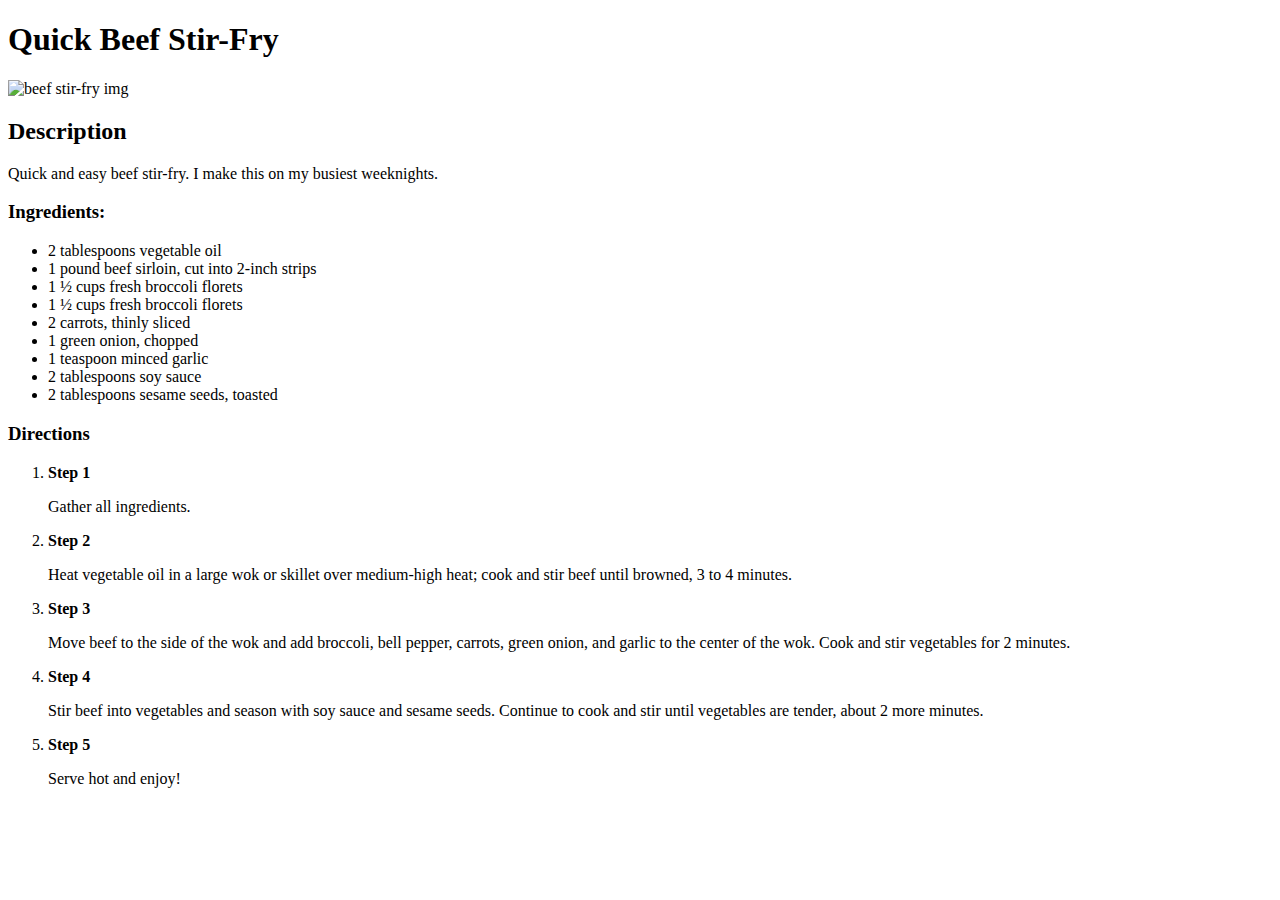
==== recipes/beef-stir-fry.html @ eb0f6bd9 "Add index file and recipes file to my repo" ====
<!DOCTYPE html>
<html lang="en">
    <head>
        <meta charset="UTF-8">
        <meta name="viewport" content="width=device-width, initial-scale=1.0">
        <title>Quick Beef Stir-Fry</title>
    </head>

    <body>
        <h1>Quick Beef Stir-Fry</h1>
        <img src="https://www.gourmet4life.com/image0428/80/8085ff1fc3189beac24b59352024c937.jpg" alt="beef stir-fry img">
        <h2>Description</h2>
        <p>Quick and easy beef stir-fry. I make this on my busiest weeknights.</p>
        <h3>Ingredients:</h3>
        <ul>
            <li>2 tablespoons vegetable oil</li>
            <li>1 pound beef sirloin, cut into 2-inch strips</li>
            <li>1 ½ cups fresh broccoli florets</li>
            <li>1 ½ cups fresh broccoli florets</li>
            <li>2 carrots, thinly sliced</li>
            <li>1 green onion, chopped</li>
            <li>1 teaspoon minced garlic</li>
            <li>2 tablespoons soy sauce</li>
            <li>2 tablespoons sesame seeds, toasted</li>
        </ul>
        <h3>Directions</h3>
        <ol>
            <li><strong>Step 1</strong><br>
                <p>Gather all ingredients.</p>
            </li>
            <li><strong>Step 2</strong><br>
                <p>Heat vegetable oil in a large wok or skillet over medium-high heat; cook and stir beef until browned, 3 to 4 minutes.</p>
            </li>
            <li><strong>Step 3</strong><br>
                <p>Move beef to the side of the wok and add broccoli, bell pepper, carrots, green onion, and garlic to the center of the wok. Cook and stir vegetables for 2 minutes.</p>
            </li>
            <li><strong>Step 4</strong><br>
                <p>Stir beef into vegetables and season with soy sauce and sesame seeds. Continue to cook and stir until vegetables are tender, about 2 more minutes.</p>
            </li>
            <li><strong>Step 5</strong><br>
                <p>Serve hot and enjoy!</p>
            </li>
        </ol>
    </body>
</html>
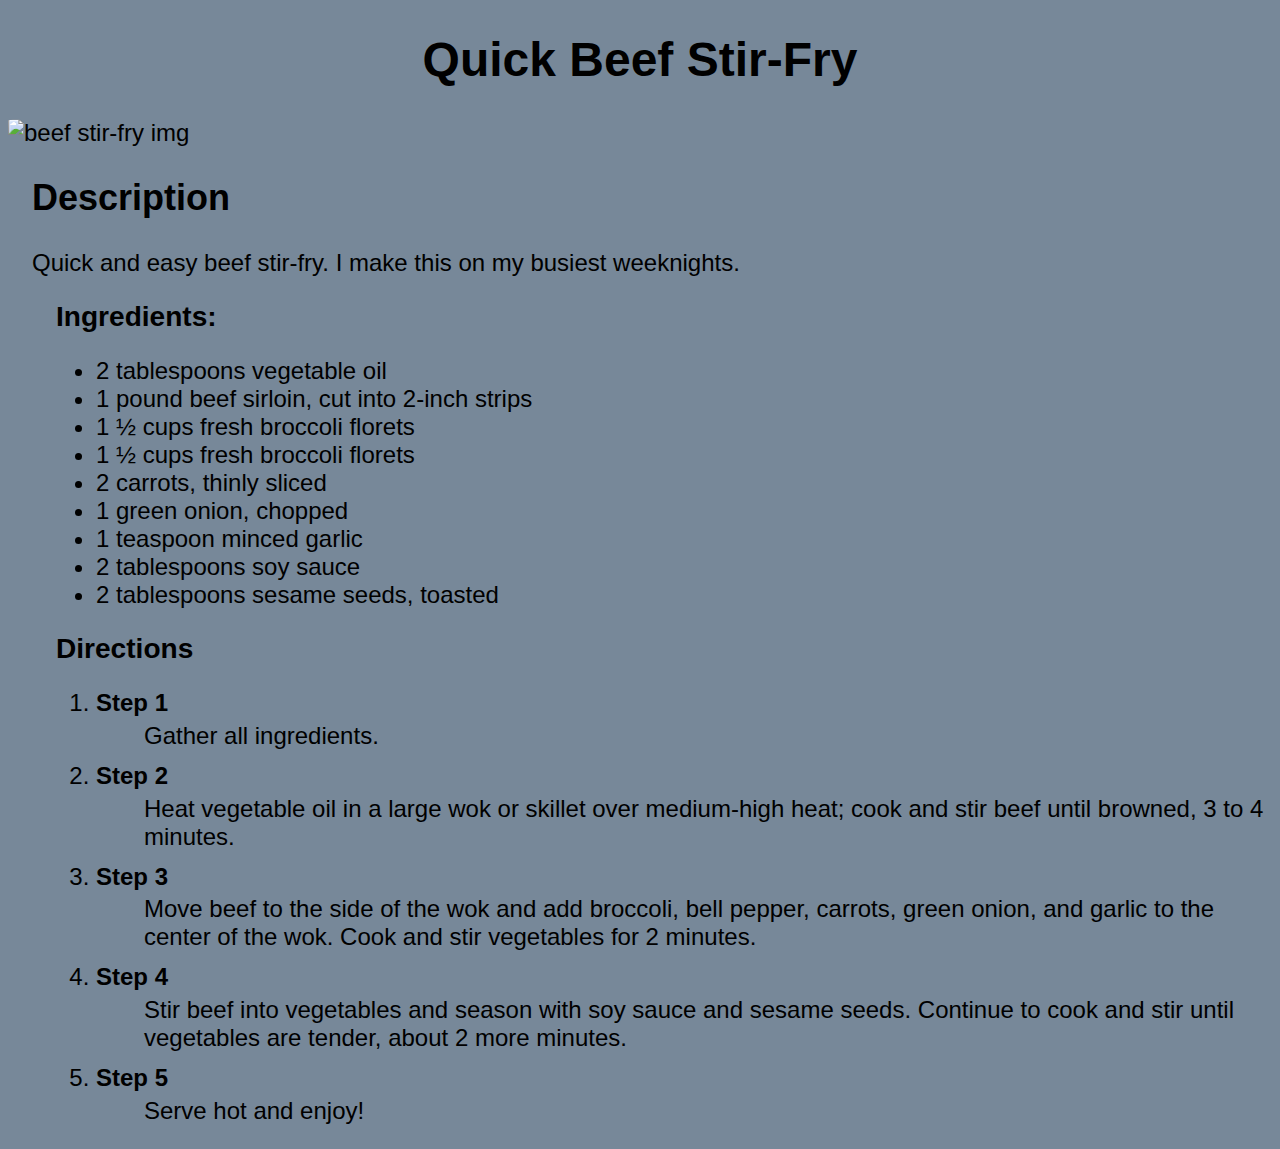
==== commit 4e41c971: "Add modification to the project" ====
--- a/recipes/beef-stir-fry.html
+++ b/recipes/beef-stir-fry.html
@@ -3,11 +3,12 @@
     <head>
         <meta charset="UTF-8">
         <meta name="viewport" content="width=device-width, initial-scale=1.0">
+        <link rel="stylesheet" href="../style/style.css">
         <title>Quick Beef Stir-Fry</title>
     </head>
 
     <body>
-        <h1>Quick Beef Stir-Fry</h1>
+        <h1 class="title">Quick Beef Stir-Fry</h1>
         <img src="https://www.gourmet4life.com/image0428/80/8085ff1fc3189beac24b59352024c937.jpg" alt="beef stir-fry img">
         <h2>Description</h2>
         <p>Quick and easy beef stir-fry. I make this on my busiest weeknights.</p>
@@ -26,19 +27,19 @@
         <h3>Directions</h3>
         <ol>
             <li><strong>Step 1</strong><br>
-                <p>Gather all ingredients.</p>
+                <p class="directions">Gather all ingredients.</p>
             </li>
             <li><strong>Step 2</strong><br>
-                <p>Heat vegetable oil in a large wok or skillet over medium-high heat; cook and stir beef until browned, 3 to 4 minutes.</p>
+                <p class="directions">Heat vegetable oil in a large wok or skillet over medium-high heat; cook and stir beef until browned, 3 to 4 minutes.</p>
             </li>
             <li><strong>Step 3</strong><br>
-                <p>Move beef to the side of the wok and add broccoli, bell pepper, carrots, green onion, and garlic to the center of the wok. Cook and stir vegetables for 2 minutes.</p>
+                <p class="directions">Move beef to the side of the wok and add broccoli, bell pepper, carrots, green onion, and garlic to the center of the wok. Cook and stir vegetables for 2 minutes.</p>
             </li>
             <li><strong>Step 4</strong><br>
-                <p>Stir beef into vegetables and season with soy sauce and sesame seeds. Continue to cook and stir until vegetables are tender, about 2 more minutes.</p>
+                <p class="directions">Stir beef into vegetables and season with soy sauce and sesame seeds. Continue to cook and stir until vegetables are tender, about 2 more minutes.</p>
             </li>
             <li><strong>Step 5</strong><br>
-                <p>Serve hot and enjoy!</p>
+                <p class="directions">Serve hot and enjoy!</p>
             </li>
         </ol>
     </body>
--- a/style/style.css
+++ b/style/style.css
@@ -0,0 +1,62 @@
+html { 
+    background-color: lightslategray;
+    font-family: Verdana, Geneva, Tahoma, sans-serif;
+    font-size: 1.5rem;
+}  
+
+.title {
+    font-weight: bold;
+    text-align: center;
+}
+
+img {
+    display: block;
+    align-items: center;
+    margin: 1em auto;
+    border-radius: 5%;
+}
+
+h2 {
+    margin-left: 1rem;
+}
+
+h3 {
+ margin: auto 0 auto 2rem;
+}
+
+p {
+    margin-left: 1rem;
+}
+
+p.directions {
+    margin: 0.2rem 0 .5rem 2rem;
+}
+
+strong {
+    font-size: 1rem;
+}
+
+.list {
+    list-style-type: none;
+    text-decoration: none;
+    padding: 0.5em;
+    font-size: medium;
+}
+
+li {
+    margin-left: 2em;
+}
+
+a {
+    color: rgb(4, 38, 102);
+    text-decoration: none;
+}
+
+a:hover {
+    text-decoration: none;
+    color: rgb(44, 236, 195);
+}
+
+.list .odd {
+    background-color: gray;
+}